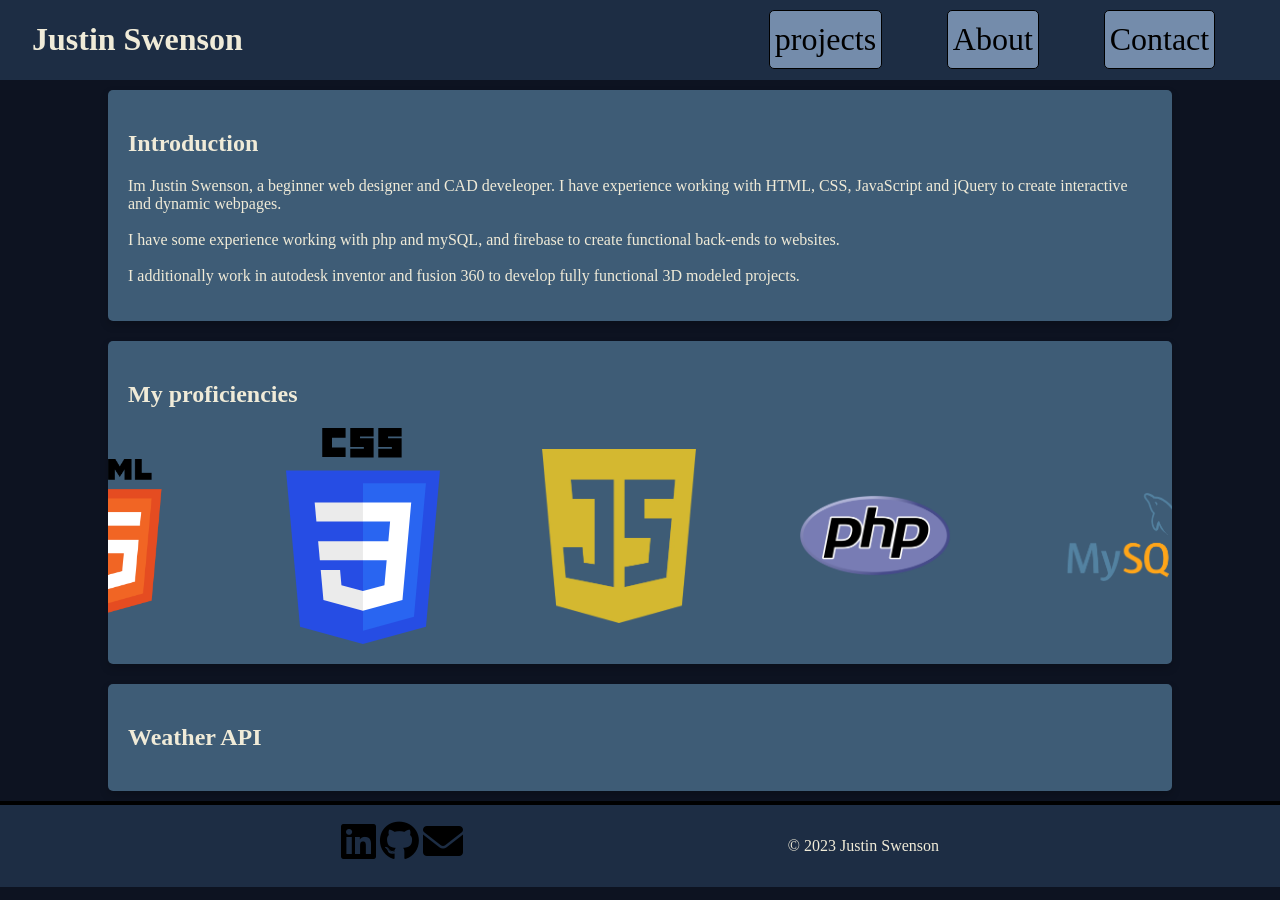
==== index.html @ ac1de6a3 "img slider functionality" ====
<!DOCTYPE html>
<html lang="en">
<head>
    <meta charset="UTF-8">
    <meta name="viewport" content="width=device-width, initial-scale=1.0">
    <title>Document</title>
    <link rel="stylesheet" href="./styles/css/styles.css">
    <link rel="stylesheet" href="https://cdnjs.cloudflare.com/ajax/libs/font-awesome/6.0.0-beta3/css/all.min.css"/>
    <link rel="stylesheet" href="https://code.jquery.com/ui/1.13.0/themes/smoothness/jquery-ui.css">
	<script src="https://code.jquery.com/jquery-3.6.0.js"></script>
	<script src="https://code.jquery.com/ui/1.13.0/jquery-ui.js"></script>
</head>
<body>
    <header>
        <div>
            <img src="https://i.postimg.cc/g235MZst/logo-modified.png" alt="">
            <h1>Justin Swenson</h1>
        </div>
        <nav>
            <a href="projects.html">projects</a>
            <a href="about.html">About</a>
            <a href="contact.html">Contact</a>
        </nav>
    </header>
    <main>
        <section id="desc">
            <article id="intro">
                <h2>Introduction</h2>
                <p>Im Justin Swenson, a beginner web designer and CAD develeoper. I have experience working with HTML, CSS, JavaScript and jQuery to create interactive and dynamic webpages.
                <br><br> 
                I have some experience working with php and mySQL, and firebase to create functional back-ends to websites.
                <br><br>
                I additionally work in autodesk inventor and fusion 360 to develop fully functional 3D modeled projects.</p>
            </article>
            <article id="skills">
                <h2>My proficiencies</h2>
                <div id="carousel">
                    <div id="imgCont1">
                        <img src="./media/html.png" alt="" id="carImg1">
                        <img src="./media/css.svg" alt="" id="carImg2">
                        <img src="./media/js.png" alt="" id="carImg3">
                    </div>
                    <div id="imgCont2">
                        <img src="./media/php.png" alt="" id="carImg4">
                        <img src="./media/mysql.png" alt="" id="carImg5">
                        <img src="./media/jquery.png" alt="" id="carImg6">
                    </div>
                    <div id="imgCont3">
                        <img src="./media/python.png" alt="" id="carImg7">
                        <img src="./media/inventor.png" alt="" id="carImg8">
                        <img src="./media/fusion360.png" alt="" id="carImg9">
                </div>
                <div id="imgCont1">
                    <img src="./media/html.png" alt="" id="carImg1">
                    <img src="./media/css.svg" alt="" id="carImg2">
                    <img src="./media/js.png" alt="" id="carImg3">
                </div>
                <div id="imgCont2">
                    <img src="./media/php.png" alt="" id="carImg4">
                    <img src="./media/mysql.png" alt="" id="carImg5">
                    <img src="./media/jquery.png" alt="" id="carImg6">
                </div>
            </article>
            <article id="weather">
                <h2>Weather API</h2>
            </article>
        </section>
    </main>
    <footer>
        <div id="socials">
            <a href=""><i class="fa-brands fa-linkedin"></i></a>
            <a href=""><i class="fa-brands fa-github"></i></a>
            <a href=""><i class="fa-solid fa-envelope"></i></a>
        </div>
        <p>© 2023 Justin Swenson</p>
    </footer>
    <script>
        $(document).ready(function(){
            //weather API needs to add to HTML
            if (navigator.geolocation){
                navigator.geolocation.getCurrentPosition((position) => {
                console.log(position);
                lon = position.coords.longitude;
                lat = position.coords.latitude;

                const api = "485bce0b41a66bc22baffb9cb97a68c2";

                // API URL
                const base =
                `http://api.openweathermap.org/data/2.5/weather?lat=${lat}&` +
                `lon=${lon}&appid=${api}`;
                // Commented out to not use up free requests
                // fetch(base)
                // .then((response) => {
                //     return response.json();
                // })
                // .then((data)=>{
                //     console.log(data);
                    
                // })
            })
            } 
            let imgs = [$("#imgCont1"), $("#imgCont2"), $("#imgCont3")];
            let imgList = ["./media/html.png", "./media/css.svg", "./media/js.png", "./media/php.png", "./media/mysql.png", "./media/jquery.png", "./media/python.png", "./media/inventor.png", "./media/fusion360.png"];
        
            function moveImg(){
                    setInterval(() => {
                        imgs.forEach((img, index) => {
                            $("#carousel").animate({ marginLeft: "-=10vw" }, 1000, "linear", function () {
                                let currentSpace = parseFloat($("#carousel").css("margin-left")) / $(window).width() * 100; // Convert px to vw
                                if (currentSpace <= -180) { // Reset at -240vw
                                    $("#carousel").css("margin-left", "0vw");
                                }
                            });
                        });
                    }, 0);
            }
            moveImg(0);
            moveImg(1);
            moveImg(2);
            
        })
    </script>
</body>
</html>
---- styles/css/styles.css ----
body {
  margin: 0;
  background-color: #0d1321;
  color: #f0ebd8;
  height: auto;
}

.contacts {
  display: flex;
  flex-direction: column;
  justify-content: space-evenly;
  align-items: center;
  padding: 1.5rem;
  margin: 2rem auto;
  width: 95%;
}

.links {
  display: flex;
  flex-direction: column;
  justify-content: space-evenly;
  align-items: center;
  padding: 1.5rem;
  margin: 2rem auto;
  width: 70%;
  background-color: #3e5c76;
  border: 3px solid black;
  border-radius: 2rem;
}

.contact-form {
  display: flex;
  justify-content: start;
  align-items: start;
  padding: 1rem;
  margin: 2rem auto;
  min-width: 70%;
  width: -moz-fit-content;
  width: fit-content;
  background-color: #3e5c76;
  border: 3px solid black;
  border-radius: 2rem;
}
.contact-form form {
  display: flex;
  flex-direction: column;
  justify-content: space-evenly;
  align-items: start;
  padding: 1rem;
  margin: 2rem auto;
  width: 90%;
  background-color: #3e5c76;
  border-radius: 2rem;
}
.contact-form form .emailInp {
  width: 85%;
  height: 5vh;
  background-color: #748cab;
  border: 2px solid black;
  border-radius: 1rem;
}

header {
  background-color: #1d2d44;
  display: flex;
  flex-direction: column;
  position: sticky;
  top: 0;
}
header div {
  width: 100%;
  display: flex;
  align-items: center;
  justify-content: start;
}
header div img {
  margin: 1rem;
}

article {
  overflow: hidden;
}

nav {
  display: flex;
  justify-content: space-evenly;
  align-items: center;
  padding: 10px 0;
  width: 100%;
  background-color: #0d1321;
  border-top: 3px solid black;
  border-bottom: 3px solid black;
}
nav a {
  background-color: #748cab;
  padding: 10px 5px;
  border-radius: 5px;
  text-decoration: none;
  color: black;
  border: 1px solid black;
  font-size: xx-large;
}

i {
  font-size: 2.5rem;
  color: black;
  text-decoration: none;
}

footer {
  display: flex;
  background-color: #1d2d44;
  border-top: 4px solid black;
  justify-content: space-evenly;
  padding: 1rem;
}

#desc {
  display: flex;
  flex-direction: column;
  align-items: center;
  justify-content: center;
}
#desc article {
  width: 80%;
  margin: 10px auto;
  padding: 20px;
  background-color: #3e5c76;
  color: #f0ebd8;
  border-radius: 5px;
  box-shadow: 0 4px 8px rgba(0, 0, 0, 0.2);
}

#skills #carousel {
  height: 85%;
  width: 60vw;
  display: flex;
  align-items: center;
  position: relative;
}
#skills #carousel div {
  flex: 0 0 100%;
  display: inline-flex;
  justify-content: space-around;
  align-items: center;
}
#skills #carousel div img {
  width: 20%;
  height: 100%;
  position: relative;
  opacity: 1;
}

@media screen and (min-width: 768px) {
  header {
    background-color: #1d2d44;
    flex-direction: row;
  }
  header div {
    width: 55%;
  }
  nav {
    width: 45%;
    background-color: #1d2d44;
    border: 0px;
  }
  .links {
    width: 35%;
    margin: 2rem;
  }
  .contact-form {
    margin: 2rem;
  }
  .contacts {
    align-items: start;
    justify-content: start;
  }
}/*# sourceMappingURL=styles.css.map */
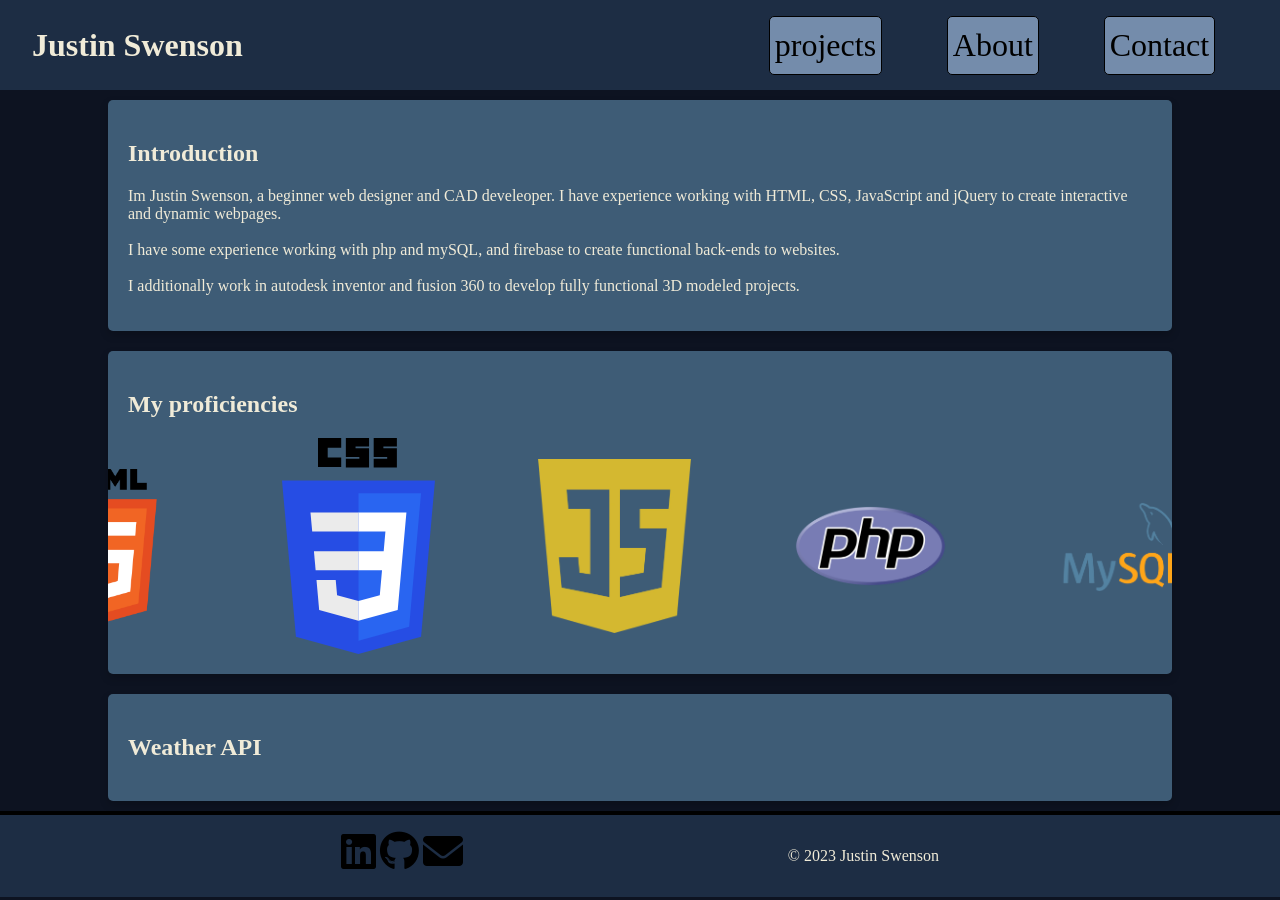
==== commit 816f39da: "weather api functionality" ====
--- a/index.html
+++ b/index.html
@@ -90,14 +90,54 @@
                 `http://api.openweathermap.org/data/2.5/weather?lat=${lat}&` +
                 `lon=${lon}&appid=${api}`;
                 // Commented out to not use up free requests
-                // fetch(base)
-                // .then((response) => {
-                //     return response.json();
-                // })
-                // .then((data)=>{
-                //     console.log(data);
+                
+                fetch(base)
+                .then((response) => {
+                    alert("Checking weather...");
+                    return response.json();
+                })
+                .then((data)=>{
+                    console.log(data);
+                    let wind = data.wind.speed;
+                    let windDir = data.wind.deg;
+                    let windDirText = "N";
+                    if (windDir > 337.5 || windDir <= 22.5) {
+                        windDirText = "N";
+                    } else if (windDir > 22.5 && windDir <= 67.5) {
+                        windDirText = "NE";
+                    } else if (windDir > 67.5 && windDir <= 112.5) {
+                        windDirText = "E";
+                    } else if (windDir > 112.5 && windDir <= 157.5) {
+                        windDirText = "SE";
+                    } else if (windDir > 157.5 && windDir <= 202.5) {
+                        windDirText = "S";
+                    } else if (windDir > 202.5 && windDir <= 247.5) {
+                        windDirText = "SW";
+                    } else if (windDir > 247.5 && windDir <= 292.5) {
+                        windDirText = "W";
+                    } else if (windDir > 292.5 && windDir <= 337.5) {
+                        windDirText = "NW";
+                    }
+                    let humidity = data.main.humidity;
+                    console.log(wind + "mph", windDir,windDirText, humidity);
+                    let icon1 = data.weather[0].icon
+                    let cont = `<div id="weatherInfo" class="${data.weather[0].main}">
+                        <div id="weatherMain">
+                        <h2>location: ${data.name}, ${data.sys.country}</h2>
+                        <h2>${data.weather[0].description}</h2>
+                        <img src="https://openweathermap.org/img/wn/${icon1}@2x.png" alt="weather icon">
+                        </div>
+                            <div id="weatherDetails">
+                            <h2>Details</h2>
+                            <p>temperature: ${Math.floor((data.main.temp - 273) * 9/5 + 32)}°F</p>
+                            <p>Feels like: ${Math.floor((data.main.feels_like - 273) * 9/5 + 32)}°F</p>
+                            <p>Wind: ${wind} mph ${windDirText}</p>
+                            <p>Humidity: ${humidity}%</p>
+                        </div>
+                        </div>`
+                    $("#weather").append(cont);
                     
-                // })
+                })
             })
             } 
             let imgs = [$("#imgCont1"), $("#imgCont2"), $("#imgCont3")];
--- a/styles/css/styles.css
+++ b/styles/css/styles.css
@@ -64,6 +64,7 @@
   background-color: #1d2d44;
   display: flex;
   flex-direction: column;
+  z-index: 2;
   position: sticky;
   top: 0;
 }
@@ -75,10 +76,74 @@
 }
 header div img {
   margin: 1rem;
+  height: 80%;
+  width: auto;
 }
 
 article {
   overflow: hidden;
+}
+
+#weatherInfo {
+  display: flex;
+  justify-content: space-evenly;
+  align-items: center;
+  padding: 1rem;
+  margin: 2rem auto;
+  width: 95%;
+  border: 3px solid black;
+  border-radius: 2rem;
+}
+
+#weatherMain {
+  display: flex;
+  flex-direction: column;
+  justify-content: space-evenly;
+  align-items: start;
+  padding: 1rem;
+  margin: 2rem auto;
+  width: 95%;
+}
+
+#weatherDetails {
+  display: flex;
+  flex-direction: column;
+  justify-content: space-evenly;
+  align-items: start;
+  padding: 1rem;
+  margin: 2rem auto;
+  width: 95%;
+}
+
+.Clear {
+  background-color: #afdfff;
+  color: #000000;
+}
+
+.Clouds {
+  background-color: #c8d2d8;
+  color: #000000;
+}
+
+.Atmosphere {
+  background-color: #bdb37d;
+}
+
+.Rain {
+  background-color: #6995b3;
+}
+
+.Thunderstorm {
+  background-color: #58636b;
+}
+
+.Drizzle {
+  background-color: #81bcc7;
+}
+
+.Snow {
+  background-color: #e3f4ff;
+  color: #000000;
 }
 
 nav {
@@ -155,6 +220,7 @@
   header {
     background-color: #1d2d44;
     flex-direction: row;
+    height: 10vh;
   }
   header div {
     width: 55%;
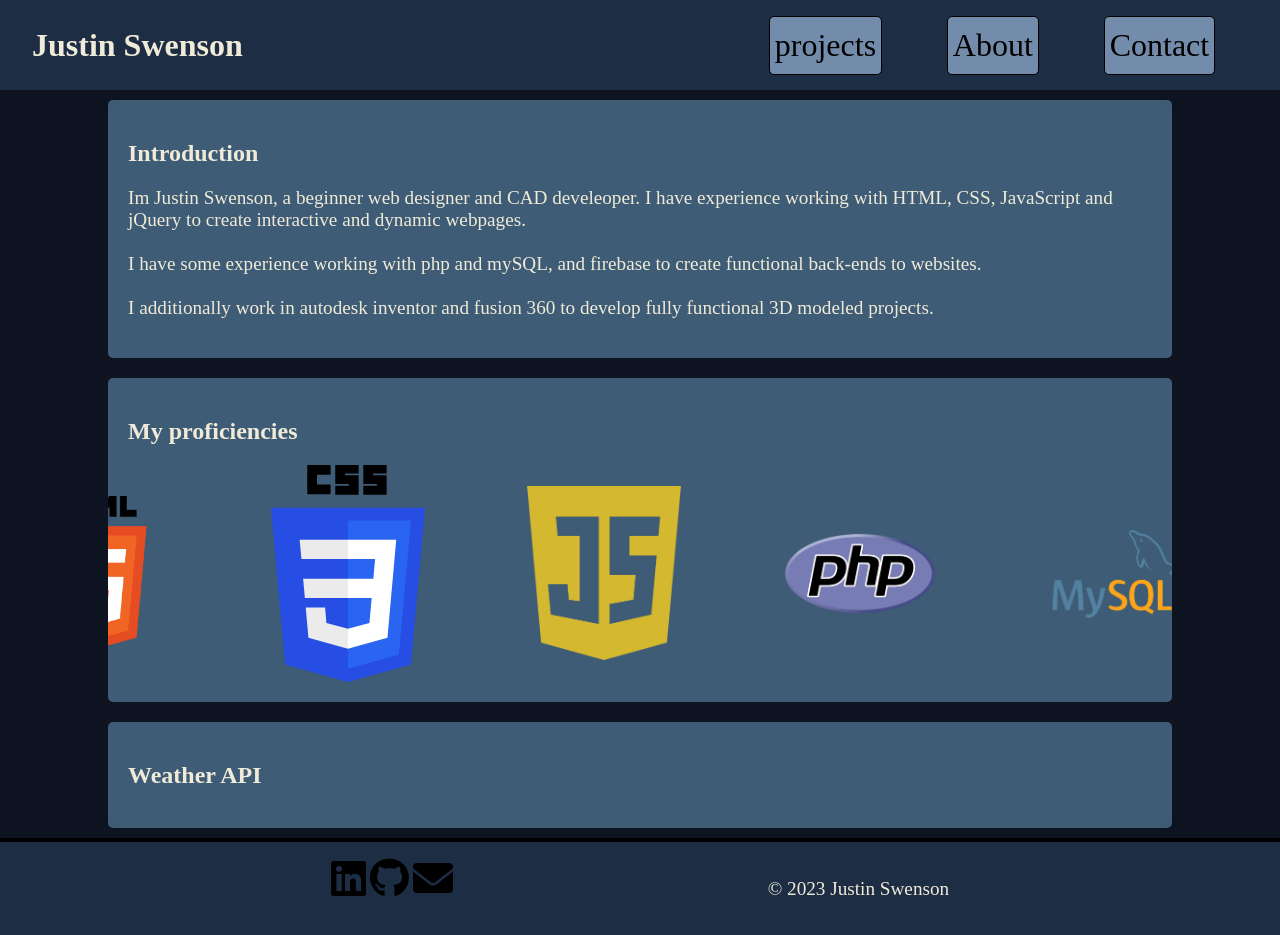
==== commit f347d9a7: "styling and api XKCD api added, needs to be styled" ====
--- a/index.html
+++ b/index.html
@@ -93,7 +93,7 @@
                 
                 fetch(base)
                 .then((response) => {
-                    alert("Checking weather...");
+                    // alert("Checking weather...");
                     return response.json();
                 })
                 .then((data)=>{
--- a/styles/css/styles.css
+++ b/styles/css/styles.css
@@ -5,6 +5,10 @@
   height: auto;
 }
 
+p {
+  font-size: larger;
+}
+
 .contacts {
   display: flex;
   flex-direction: column;
@@ -15,6 +19,13 @@
   width: 95%;
 }
 
+.contactLayout {
+  display: flex;
+  flex-direction: column;
+  justify-content: space-evenly;
+  align-items: center;
+}
+
 .links {
   display: flex;
   flex-direction: column;
@@ -26,6 +37,14 @@
   background-color: #3e5c76;
   border: 3px solid black;
   border-radius: 2rem;
+}
+.links #socials {
+  width: 100%;
+  display: flex;
+  justify-content: space-evenly;
+}
+.links #socials a i {
+  font-size: 3rem;
 }
 
 .contact-form {
@@ -61,6 +80,7 @@
 }
 
 header {
+  height: 10vh;
   background-color: #1d2d44;
   display: flex;
   flex-direction: column;
@@ -72,11 +92,12 @@
   width: 100%;
   display: flex;
   align-items: center;
-  justify-content: start;
+  justify-content: center;
+  height: 100%;
 }
 header div img {
   margin: 1rem;
-  height: 80%;
+  height: 50%;
   width: auto;
 }
 
@@ -87,7 +108,7 @@
 #weatherInfo {
   display: flex;
   justify-content: space-evenly;
-  align-items: center;
+  align-items: start;
   padding: 1rem;
   margin: 2rem auto;
   width: 95%;
@@ -98,10 +119,10 @@
 #weatherMain {
   display: flex;
   flex-direction: column;
-  justify-content: space-evenly;
-  align-items: start;
-  padding: 1rem;
-  margin: 2rem auto;
+  justify-content: start;
+  align-items: start;
+  padding: 1px;
+  margin: 1rem auto;
   width: 95%;
 }
 
@@ -193,7 +214,6 @@
   background-color: #3e5c76;
   color: #f0ebd8;
   border-radius: 5px;
-  box-shadow: 0 4px 8px rgba(0, 0, 0, 0.2);
 }
 
 #skills #carousel {
@@ -224,6 +244,10 @@
   }
   header div {
     width: 55%;
+    justify-content: start;
+  }
+  header div img {
+    height: 80%;
   }
   nav {
     width: 45%;
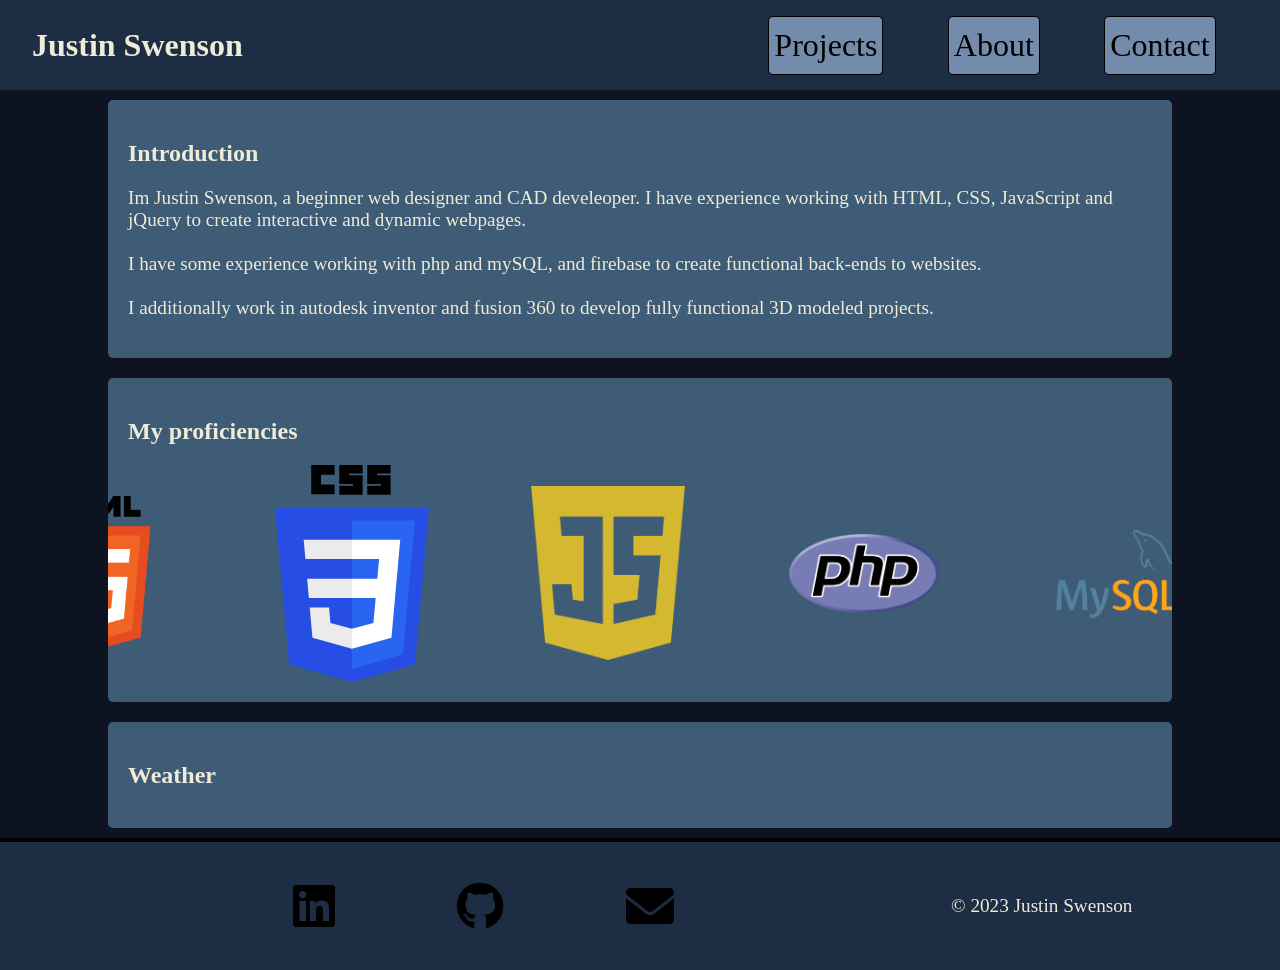
==== commit ce64e877: "added base functionality to project slider" ====
--- a/index.html
+++ b/index.html
@@ -17,7 +17,7 @@
             <h1>Justin Swenson</h1>
         </div>
         <nav>
-            <a href="projects.html">projects</a>
+            <a href="projects.html">Projects</a>
             <a href="about.html">About</a>
             <a href="contact.html">Contact</a>
         </nav>
@@ -62,7 +62,7 @@
                 </div>
             </article>
             <article id="weather">
-                <h2>Weather API</h2>
+                <h2>Weather</h2>
             </article>
         </section>
     </main>
--- a/styles/css/styles.css
+++ b/styles/css/styles.css
@@ -22,7 +22,7 @@
 .contactLayout {
   display: flex;
   flex-direction: column;
-  justify-content: space-evenly;
+  justify-content: center;
   align-items: center;
 }
 
@@ -51,6 +51,7 @@
   display: flex;
   justify-content: start;
   align-items: start;
+  flex-direction: column;
   padding: 1rem;
   margin: 2rem auto;
   min-width: 70%;
@@ -77,6 +78,43 @@
   background-color: #748cab;
   border: 2px solid black;
   border-radius: 1rem;
+}
+
+.webproj {
+  margin: auto;
+  width: 50vw;
+  overflow: hidden;
+}
+
+.proj {
+  height: 50vh;
+  display: flex;
+  justify-content: center;
+  align-items: center;
+  flex-direction: column;
+}
+.proj img {
+  height: 75%;
+  width: auto;
+}
+
+.poke {
+  height: 100%;
+  display: flex;
+  justify-content: space-evenly;
+}
+.poke img {
+  width: 40%;
+  height: auto;
+}
+
+.webCarousel {
+  width: 100%;
+  display: flex;
+  justify-content: start;
+}
+.webCarousel article {
+  flex: 0 0 100%;
 }
 
 header {
@@ -188,7 +226,6 @@
 }
 
 i {
-  font-size: 2.5rem;
   color: black;
   text-decoration: none;
 }
@@ -199,6 +236,18 @@
   border-top: 4px solid black;
   justify-content: space-evenly;
   padding: 1rem;
+  align-items: center;
+}
+footer #socials {
+  display: flex;
+  justify-content: space-evenly;
+  align-items: center;
+  padding: 1rem;
+  margin: 2rem auto;
+  width: 75%;
+}
+footer #socials a i {
+  font-size: 3rem;
 }
 
 #desc {
@@ -265,4 +314,23 @@
     align-items: start;
     justify-content: start;
   }
+  .contacts .contactLayout {
+    flex-direction: row;
+    justify-content: start;
+    align-items: center;
+  }
+  footer {
+    justify-content: space-evenly;
+  }
+  footer #socials {
+    width: 50%;
+    display: flex;
+    justify-content: space-evenly;
+    align-items: center;
+    padding: 1rem;
+    margin: 0.5rem;
+  }
+  footer #socials a i {
+    font-size: 3rem;
+  }
 }/*# sourceMappingURL=styles.css.map */
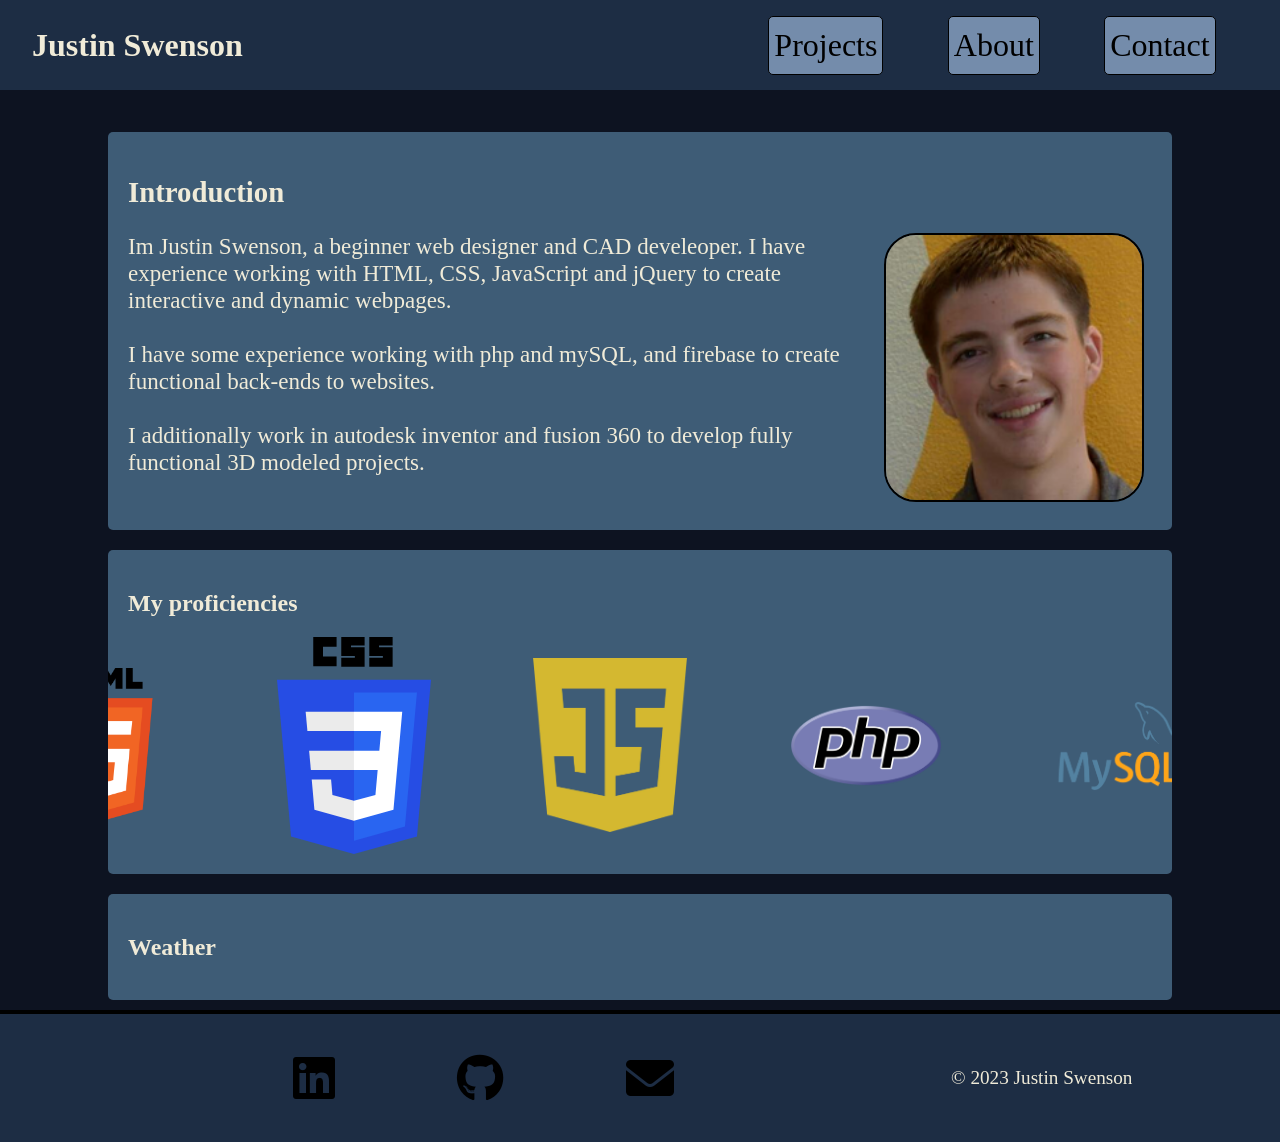
==== commit 4bbd3a49: "Projects and About page content and styling Added the content and functionality to the about and pro" ====
--- a/index.html
+++ b/index.html
@@ -26,6 +26,7 @@
         <section id="desc">
             <article id="intro">
                 <h2>Introduction</h2>
+                <img src="./media/mecwest.png" alt="Picture of me" class="me">
                 <p>Im Justin Swenson, a beginner web designer and CAD develeoper. I have experience working with HTML, CSS, JavaScript and jQuery to create interactive and dynamic webpages.
                 <br><br> 
                 I have some experience working with php and mySQL, and firebase to create functional back-ends to websites.
--- a/styles/css/styles.css
+++ b/styles/css/styles.css
@@ -7,6 +7,10 @@
 
 p {
   font-size: larger;
+}
+
+#intro {
+  font-size: x-large;
 }
 
 .contacts {
@@ -80,32 +84,65 @@
   border-radius: 1rem;
 }
 
+#send {
+  background-color: #748cab;
+  width: 15%;
+  margin: 1rem auto;
+  color: #000000;
+  border: 4px solid black;
+  border-radius: 2rem;
+  padding: 0.5rem;
+  font-size: x-large;
+}
+
 .webproj {
   margin: auto;
-  width: 50vw;
+  width: 80vw;
   overflow: hidden;
+}
+
+.cadProj {
+  margin: auto;
+  width: 80vw;
+  overflow: hidden;
+  margin-bottom: 1rem;
 }
 
 .proj {
   height: 50vh;
   display: flex;
+  margin-right: 1rem;
   justify-content: center;
   align-items: center;
   flex-direction: column;
+  text-align: center;
+}
+.proj p {
+  margin: 0;
 }
 .proj img {
   height: 75%;
   width: auto;
 }
+.proj a {
+  background-color: #748cab;
+  padding: 0.25rem;
+  margin: 0.25rem;
+  border-radius: 1rem;
+  border: 2px solid black;
+  font-size: large;
+  color: #000000;
+  text-decoration: none;
+}
 
 .poke {
   height: 100%;
   display: flex;
   justify-content: space-evenly;
+  align-items: center;
 }
 .poke img {
-  width: 40%;
-  height: auto;
+  width: 48%;
 }
 
 .webCarousel {
@@ -115,6 +152,34 @@
 }
 .webCarousel article {
   flex: 0 0 100%;
+}
+
+.hide {
+  width: 95%;
+  overflow-x: hidden;
+  display: flex;
+  justify-content: center;
+  margin: auto;
+}
+
+.webStyle {
+  background-color: #3e5c76;
+  border: 0.5rem solid black;
+  border-radius: 2rem;
+  display: flex;
+  justify-content: space-evenly;
+  align-items: center;
+  flex-direction: column;
+}
+.webStyle button {
+  background-color: #748cab;
+  width: 15%;
+  margin: 1rem auto;
+  color: #000000;
+  border: 4px solid black;
+  border-radius: 2rem;
+  padding: 0.5rem;
+  font-size: x-large;
 }
 
 header {
@@ -162,6 +227,47 @@
   padding: 1px;
   margin: 1rem auto;
   width: 95%;
+}
+
+.aboutMain {
+  margin-top: 6rem;
+}
+.aboutMain section {
+  width: 80%;
+  margin: 10px auto;
+  padding: 20px;
+  font-size: x-large;
+  background-color: #3e5c76;
+  color: #f0ebd8;
+  border-radius: 5px;
+  height: auto;
+  box-sizing: border-box;
+  overflow: hidden;
+}
+
+.certList {
+  display: flex;
+  justify-content: space-evenly;
+}
+.certList .certImg {
+  display: flex;
+  flex-direction: column;
+  align-items: center;
+  height: 30vh;
+}
+.certList .certImg img {
+  height: 100%;
+}
+
+.me {
+  float: right;
+  margin: 0.5rem;
+  margin-top: 0;
+  border: 2px solid black;
+  border-radius: 2rem;
+  width: 25%;
+  max-width: 100%;
+  max-height: 100%;
 }
 
 #weatherDetails {
@@ -251,6 +357,7 @@
 }
 
 #desc {
+  margin-top: 6rem;
   display: flex;
   flex-direction: column;
   align-items: center;
@@ -286,6 +393,15 @@
 }
 
 @media screen and (min-width: 768px) {
+  #desc {
+    margin-top: 2rem;
+  }
+  .certList section {
+    font-size: larger;
+  }
+  .aboutMain section {
+    font-size: larger;
+  }
   header {
     background-color: #1d2d44;
     flex-direction: row;
@@ -318,6 +434,22 @@
     flex-direction: row;
     justify-content: start;
     align-items: center;
+  }
+  .certImg {
+    max-height: 30vh;
+  }
+  .certImg img {
+    height: 100%;
+    width: auto;
+  }
+  .webproj {
+    width: 50vw;
+  }
+  .cadProj {
+    width: 50vw;
+  }
+  #intro {
+    font-size: larger;
   }
   footer {
     justify-content: space-evenly;
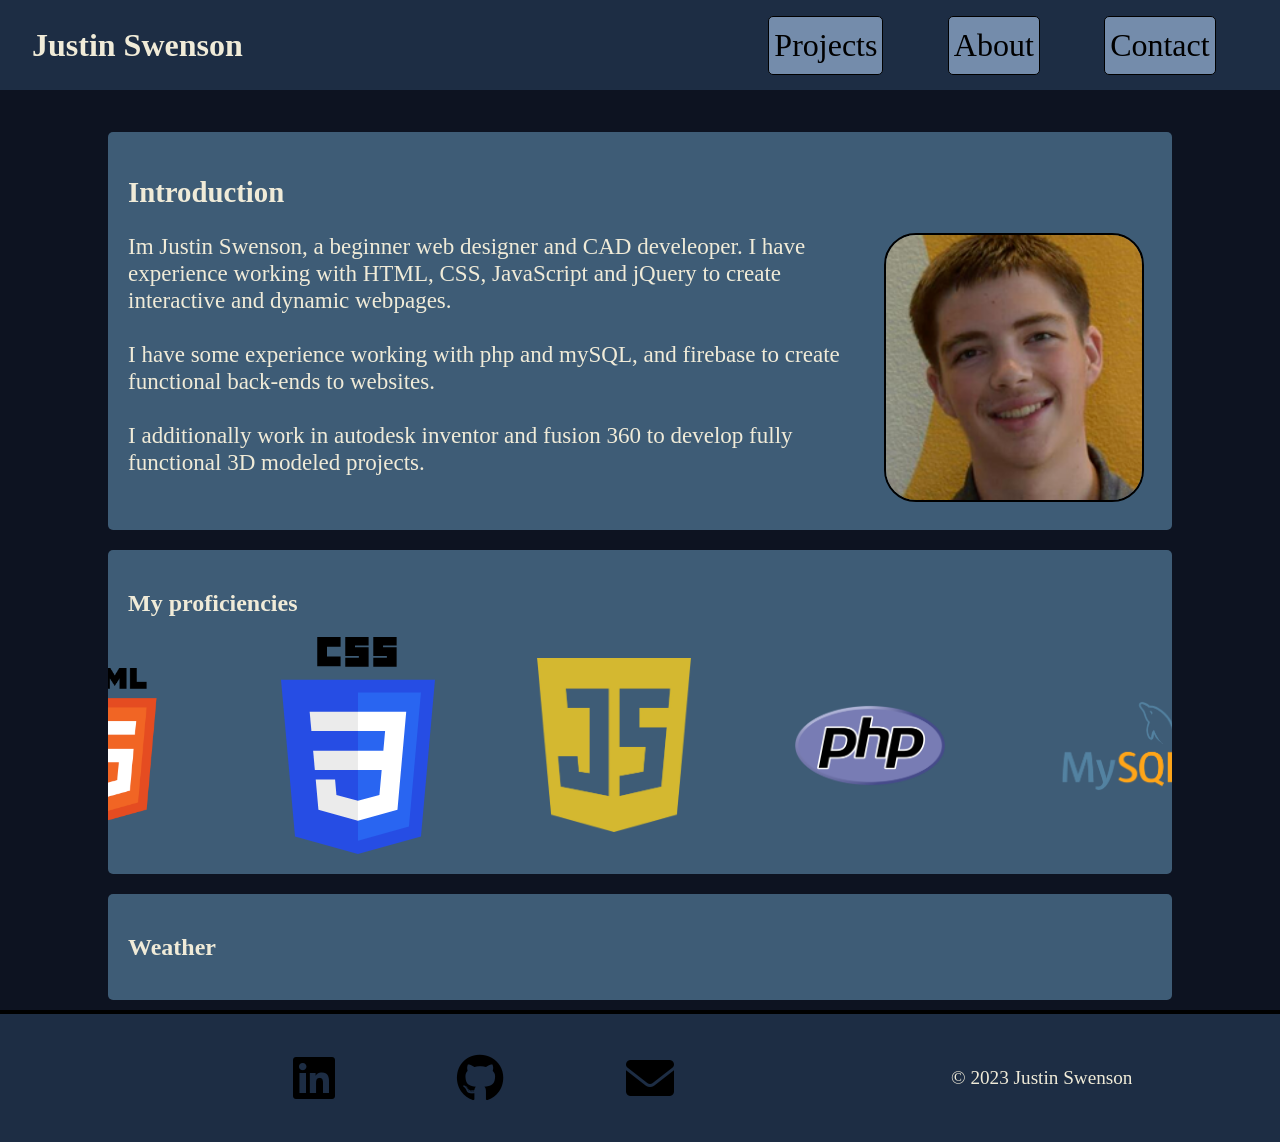
==== commit 98544f15: "Additional styling" ====
--- a/index.html
+++ b/index.html
@@ -11,7 +11,7 @@
 	<script src="https://code.jquery.com/ui/1.13.0/jquery-ui.js"></script>
 </head>
 <body>
-    <header>
+    <header id="indexHeader">
         <div>
             <img src="https://i.postimg.cc/g235MZst/logo-modified.png" alt="">
             <h1>Justin Swenson</h1>
--- a/styles/css/styles.css
+++ b/styles/css/styles.css
@@ -3,6 +3,30 @@
   background-color: #0d1321;
   color: #f0ebd8;
   height: auto;
+}
+
+@keyframes headerMove {
+  0% {
+    transform: translateY(-100%);
+  }
+  100% {
+    transform: translateY(0);
+  }
+}
+@keyframes mainEnter {
+  0% {
+    transform: translateX(-100%);
+  }
+  100% {
+    transform: translateX(0);
+  }
+}
+header {
+  animation: forwards headerMove 1s;
+}
+
+main {
+  animation: forwards mainEnter 1s;
 }
 
 p {
@@ -97,6 +121,7 @@
 
 .webproj {
   margin: auto;
+  margin-top: 10vh;
   width: 80vw;
   overflow: hidden;
 }
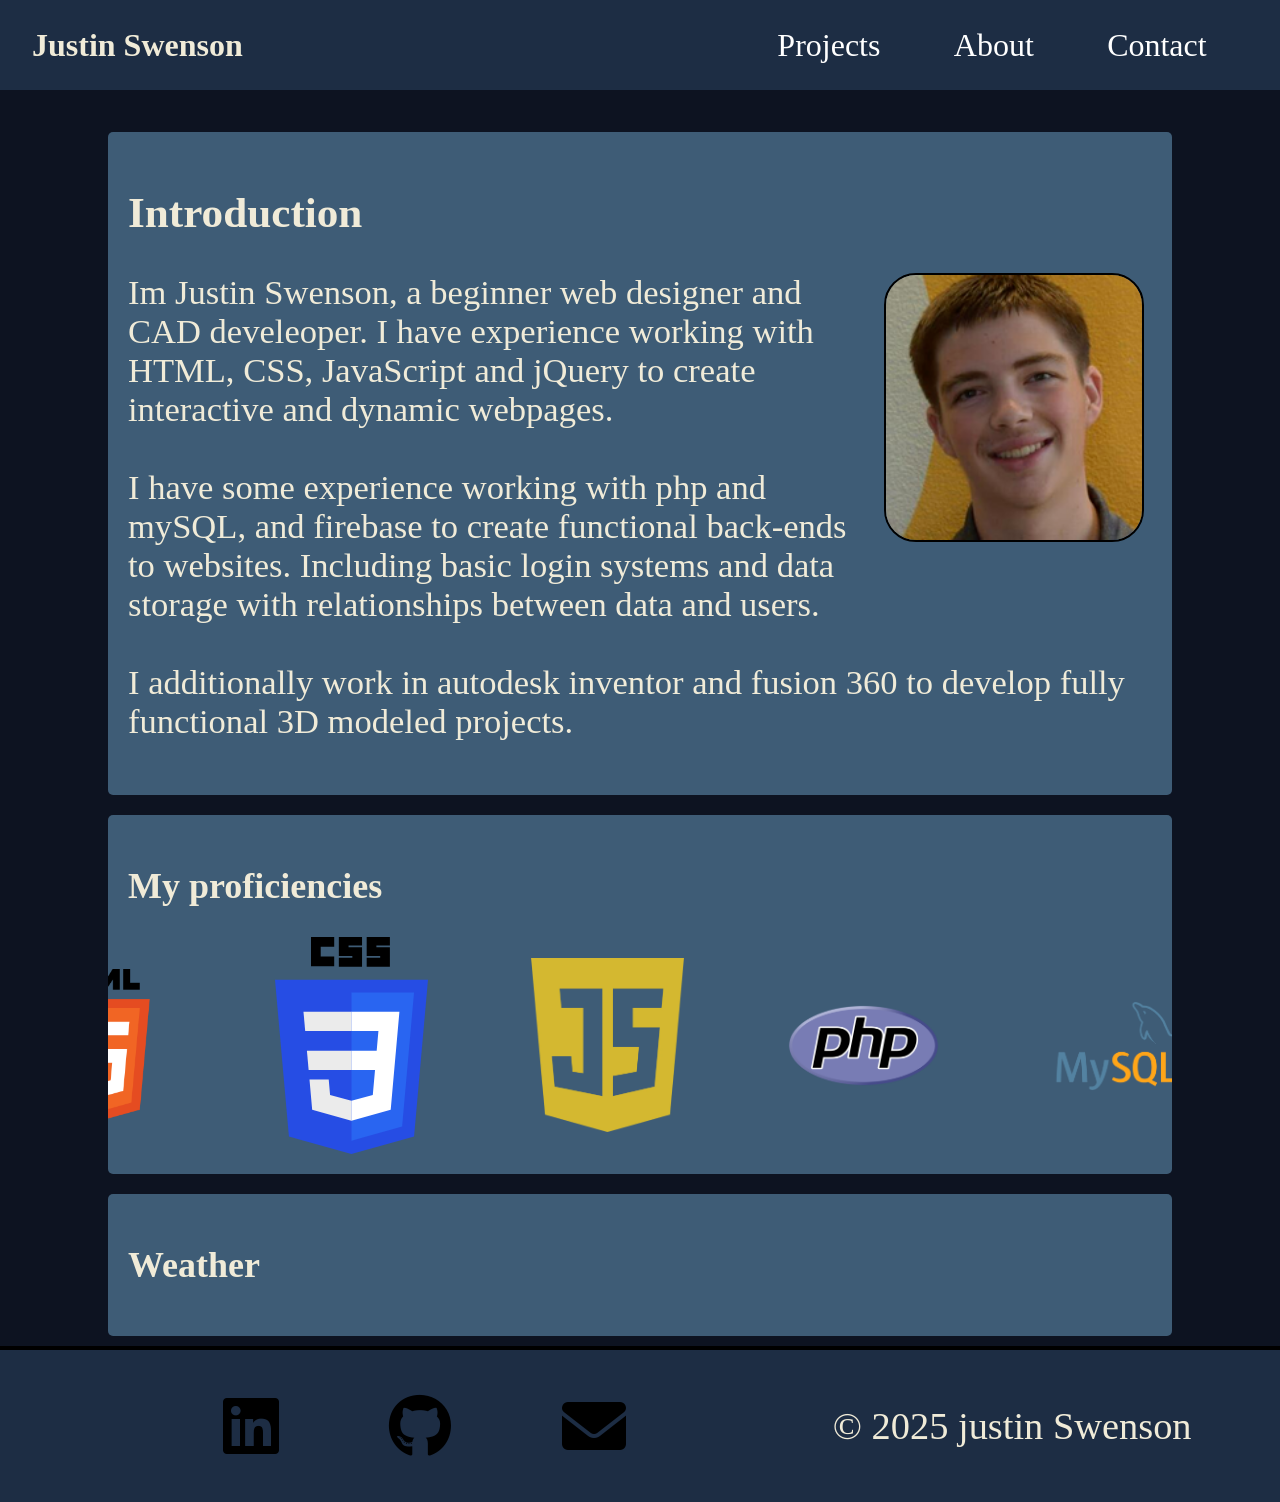
==== commit 8100ab6b: "Final Stylng" ====
--- a/index.html
+++ b/index.html
@@ -29,7 +29,7 @@
                 <img src="./media/mecwest.png" alt="Picture of me" class="me">
                 <p>Im Justin Swenson, a beginner web designer and CAD develeoper. I have experience working with HTML, CSS, JavaScript and jQuery to create interactive and dynamic webpages.
                 <br><br> 
-                I have some experience working with php and mySQL, and firebase to create functional back-ends to websites.
+                I have some experience working with php and mySQL, and firebase to create functional back-ends to websites. Including basic login systems and data storage with relationships between data and users.
                 <br><br>
                 I additionally work in autodesk inventor and fusion 360 to develop fully functional 3D modeled projects.</p>
             </article>
@@ -73,11 +73,12 @@
             <a href=""><i class="fa-brands fa-github"></i></a>
             <a href=""><i class="fa-solid fa-envelope"></i></a>
         </div>
-        <p>© 2023 Justin Swenson</p>
+        <p>© 2025 justin Swenson</p>
     </footer>
     <script>
         $(document).ready(function(){
             //weather API needs to add to HTML
+            // if location is given
             if (navigator.geolocation){
                 navigator.geolocation.getCurrentPosition((position) => {
                 console.log(position);
@@ -85,13 +86,12 @@
                 lat = position.coords.latitude;
 
                 const api = "485bce0b41a66bc22baffb9cb97a68c2";
-
+                // find location and use that in the fetch
                 // API URL
                 const base =
                 `http://api.openweathermap.org/data/2.5/weather?lat=${lat}&` +
                 `lon=${lon}&appid=${api}`;
-                // Commented out to not use up free requests
-                
+
                 fetch(base)
                 .then((response) => {
                     // alert("Checking weather...");
@@ -122,11 +122,12 @@
                     let humidity = data.main.humidity;
                     console.log(wind + "mph", windDir,windDirText, humidity);
                     let icon1 = data.weather[0].icon
-                    let cont = `<div id="weatherInfo" class="${data.weather[0].main}">
+                    // get all the data from the API
+                    let cont = `<div id="weatherInfo" >
                         <div id="weatherMain">
                         <h2>location: ${data.name}, ${data.sys.country}</h2>
                         <h2>${data.weather[0].description}</h2>
-                        <img src="https://openweathermap.org/img/wn/${icon1}@2x.png" alt="weather icon">
+                        <img src="https://openweathermap.org/img/wn/${icon1}@2x.png" alt="weather icon" class="${data.weather[0].main}">
                         </div>
                             <div id="weatherDetails">
                             <h2>Details</h2>
@@ -136,11 +137,14 @@
                             <p>Humidity: ${humidity}%</p>
                         </div>
                         </div>`
+                        // add it to the HTML
                     $("#weather").append(cont);
+                    // append the content to the HTML
                     
                 })
             })
             } 
+            // list of images to be used in the carousel and their containers
             let imgs = [$("#imgCont1"), $("#imgCont2"), $("#imgCont3")];
             let imgList = ["./media/html.png", "./media/css.svg", "./media/js.png", "./media/php.png", "./media/mysql.png", "./media/jquery.png", "./media/python.png", "./media/inventor.png", "./media/fusion360.png"];
         
@@ -151,6 +155,7 @@
                                 let currentSpace = parseFloat($("#carousel").css("margin-left")) / $(window).width() * 100; // Convert px to vw
                                 if (currentSpace <= -180) { // Reset at -240vw
                                     $("#carousel").css("margin-left", "0vw");
+                                    // reset the images position when they ger to -180 vw left
                                 }
                             });
                         });
--- a/styles/css/styles.css
+++ b/styles/css/styles.css
@@ -1,3 +1,156 @@
+footer {
+  display: flex;
+  background-color: #1d2d44;
+  border-top: 4px solid black;
+  justify-content: space-evenly;
+  padding: 1rem;
+  align-items: center;
+  font-size: xx-large;
+}
+footer #socials {
+  display: flex;
+  justify-content: space-evenly;
+  align-items: center;
+  padding: 1rem;
+  margin: 2rem auto;
+  width: 75%;
+}
+footer #socials a i {
+  font-size: 6rem;
+}
+
+@media screen and (min-width: 768px) {
+  footer {
+    justify-content: space-evenly;
+  }
+  footer #socials {
+    width: 50%;
+    display: flex;
+    justify-content: space-evenly;
+    align-items: center;
+    padding: 1rem;
+    margin: 0.5rem;
+  }
+  footer #socials a i {
+    font-size: 4rem;
+  }
+}
+@media screen and (max-width: 600px) {
+  footer {
+    font-size: large;
+  }
+  footer #socials {
+    width: 50%;
+    display: flex;
+    justify-content: space-evenly;
+    align-items: center;
+    padding: 1rem;
+    margin: 0.5rem;
+  }
+  footer #socials a i {
+    font-size: 2rem;
+  }
+}
+header {
+  animation: forwards headerMove 1s;
+}
+
+header {
+  height: 10vh;
+  background-color: #1d2d44;
+  display: flex;
+  flex-direction: column;
+  z-index: 2;
+  position: sticky;
+  top: 0;
+}
+header div {
+  width: 100%;
+  display: flex;
+  align-items: center;
+  justify-content: center;
+  height: 100%;
+}
+header div img {
+  margin: 1rem;
+  height: 50%;
+  width: auto;
+}
+
+nav {
+  display: flex;
+  justify-content: space-evenly;
+  align-items: center;
+  padding: 10px 0;
+  width: 100%;
+  background-color: #0d1321;
+  border-top: 3px solid black;
+  border-bottom: 3px solid black;
+}
+nav a {
+  text-decoration: none;
+  color: white;
+  font-size: xx-large;
+}
+
+@keyframes headerMove {
+  0% {
+    transform: translateY(-100%);
+  }
+  100% {
+    transform: translateY(0);
+  }
+}
+@media screen and (min-width: 768px) {
+  header {
+    background-color: #1d2d44;
+    flex-direction: row;
+    height: 10vh;
+  }
+  header div {
+    width: 55%;
+    justify-content: start;
+  }
+  header div img {
+    height: 80%;
+  }
+  nav {
+    width: 45%;
+    background-color: #1d2d44;
+    border: 0px;
+  }
+}
+.Clear {
+  background-color: #afdfff;
+  color: #000000;
+}
+
+.Clouds {
+  background-color: #c8d2d8;
+  color: #000000;
+}
+
+.Atmosphere {
+  background-color: #bdb37d;
+}
+
+.Rain {
+  background-color: #6995b3;
+}
+
+.Thunderstorm {
+  background-color: #58636b;
+}
+
+.Drizzle {
+  background-color: #81bcc7;
+}
+
+.Snow {
+  background-color: #e3f4ff;
+  color: #000000;
+}
+
 body {
   margin: 0;
   background-color: #0d1321;
@@ -5,14 +158,6 @@
   height: auto;
 }
 
-@keyframes headerMove {
-  0% {
-    transform: translateY(-100%);
-  }
-  100% {
-    transform: translateY(0);
-  }
-}
 @keyframes mainEnter {
   0% {
     transform: translateX(-100%);
@@ -21,12 +166,9 @@
     transform: translateX(0);
   }
 }
-header {
-  animation: forwards headerMove 1s;
-}
-
 main {
   animation: forwards mainEnter 1s;
+  max-width: 100vw;
 }
 
 p {
@@ -42,9 +184,8 @@
   flex-direction: column;
   justify-content: space-evenly;
   align-items: center;
-  padding: 1.5rem;
-  margin: 2rem auto;
-  width: 95%;
+  margin: 2.5rem 0px;
+  width: 90%;
 }
 
 .contactLayout {
@@ -74,7 +215,18 @@
 .links #socials a i {
   font-size: 3rem;
 }
-
+.links #socials a i:hover {
+  animation: forwards iHover 0.5s;
+}
+
+@keyframes iHover {
+  0% {
+    color: black;
+  }
+  100% {
+    color: #687d97;
+  }
+}
 .contact-form {
   display: flex;
   justify-content: start;
@@ -98,19 +250,29 @@
   margin: 2rem auto;
   width: 90%;
   background-color: #3e5c76;
+  font-size: larger;
   border-radius: 2rem;
 }
 .contact-form form .emailInp {
   width: 85%;
+  max-width: 90%;
   height: 5vh;
   background-color: #748cab;
   border: 2px solid black;
   border-radius: 1rem;
+  margin-bottom: 1rem;
+}
+.contact-form form #message {
+  min-height: 10vh;
+}
+
+#next:hover, #move:hover {
+  animation: forwards buttonHover 0.5s;
 }
 
 #send {
   background-color: #748cab;
-  width: 15%;
+  width: 45%;
   margin: 1rem auto;
   color: #000000;
   border: 4px solid black;
@@ -118,36 +280,50 @@
   padding: 0.5rem;
   font-size: x-large;
 }
-
+#send:hover {
+  animation: forwards buttonHover 0.5s;
+}
+
+@keyframes buttonHover {
+  0% {
+    background-color: #748cab;
+    color: #000000;
+  }
+  100% {
+    background-color: #687d97;
+    color: #f0ebd8;
+  }
+}
 .webproj {
   margin: auto;
   margin-top: 10vh;
-  width: 80vw;
-  overflow: hidden;
+  width: 90vw;
+  overflow-x: hidden;
 }
 
 .cadProj {
   margin: auto;
   width: 80vw;
-  overflow: hidden;
+  overflow-x: hidden;
   margin-bottom: 1rem;
 }
 
 .proj {
-  height: 50vh;
+  height: 100vh;
   display: flex;
   margin-right: 1rem;
   justify-content: center;
   align-items: center;
   flex-direction: column;
   text-align: center;
+  overflow-y: visible;
 }
 .proj p {
   margin: 0;
 }
 .proj img {
-  height: 75%;
-  width: auto;
+  height: auto;
+  width: 80%;
 }
 .proj a {
   background-color: #748cab;
@@ -166,14 +342,16 @@
   justify-content: space-evenly;
   align-items: center;
 }
-.poke img {
-  width: 48%;
+.poke > img {
+  width: 45%;
 }
 
 .webCarousel {
   width: 100%;
   display: flex;
   justify-content: start;
+  overflow-y: visible;
+  height: auto;
 }
 .webCarousel article {
   flex: 0 0 100%;
@@ -181,10 +359,16 @@
 
 .hide {
   width: 95%;
-  overflow-x: hidden;
   display: flex;
   justify-content: center;
   margin: auto;
+  overflow-x: hidden;
+  overflow-y: visible;
+  height: 100%;
+  min-height: 0;
+  min-width: 0;
+  align-items: stretch;
+  flex: 1 1 auto;
 }
 
 .webStyle {
@@ -195,10 +379,12 @@
   justify-content: space-evenly;
   align-items: center;
   flex-direction: column;
+  font-size: xx-large;
+  height: auto;
 }
 .webStyle button {
   background-color: #748cab;
-  width: 15%;
+  width: 30%;
   margin: 1rem auto;
   color: #000000;
   border: 4px solid black;
@@ -207,30 +393,8 @@
   font-size: x-large;
 }
 
-header {
-  height: 10vh;
-  background-color: #1d2d44;
-  display: flex;
-  flex-direction: column;
-  z-index: 2;
-  position: sticky;
-  top: 0;
-}
-header div {
-  width: 100%;
-  display: flex;
-  align-items: center;
-  justify-content: center;
-  height: 100%;
-}
-header div img {
-  margin: 1rem;
-  height: 50%;
-  width: auto;
-}
-
 article {
-  overflow: hidden;
+  overflow-x: hidden;
 }
 
 #weatherInfo {
@@ -240,8 +404,8 @@
   padding: 1rem;
   margin: 2rem auto;
   width: 95%;
-  border: 3px solid black;
-  border-radius: 2rem;
+  font-size: x-large;
+  flex-direction: column;
 }
 
 #weatherMain {
@@ -252,6 +416,11 @@
   padding: 1px;
   margin: 1rem auto;
   width: 95%;
+}
+#weatherMain img {
+  padding: 0.5rem;
+  border: 4px solid black;
+  border-radius: 2rem;
 }
 
 .aboutMain {
@@ -267,7 +436,7 @@
   border-radius: 5px;
   height: auto;
   box-sizing: border-box;
-  overflow: hidden;
+  overflow-x: hidden;
 }
 
 .certList {
@@ -275,6 +444,7 @@
   justify-content: space-evenly;
 }
 .certList .certImg {
+  width: 40%;
   display: flex;
   flex-direction: column;
   align-items: center;
@@ -305,88 +475,18 @@
   width: 95%;
 }
 
-.Clear {
-  background-color: #afdfff;
-  color: #000000;
-}
-
-.Clouds {
-  background-color: #c8d2d8;
-  color: #000000;
-}
-
-.Atmosphere {
-  background-color: #bdb37d;
-}
-
-.Rain {
-  background-color: #6995b3;
-}
-
-.Thunderstorm {
-  background-color: #58636b;
-}
-
-.Drizzle {
-  background-color: #81bcc7;
-}
-
-.Snow {
-  background-color: #e3f4ff;
-  color: #000000;
-}
-
-nav {
-  display: flex;
-  justify-content: space-evenly;
-  align-items: center;
-  padding: 10px 0;
-  width: 100%;
-  background-color: #0d1321;
-  border-top: 3px solid black;
-  border-bottom: 3px solid black;
-}
-nav a {
-  background-color: #748cab;
-  padding: 10px 5px;
-  border-radius: 5px;
-  text-decoration: none;
-  color: black;
-  border: 1px solid black;
-  font-size: xx-large;
-}
-
 i {
   color: black;
   text-decoration: none;
 }
 
-footer {
-  display: flex;
-  background-color: #1d2d44;
-  border-top: 4px solid black;
-  justify-content: space-evenly;
-  padding: 1rem;
-  align-items: center;
-}
-footer #socials {
-  display: flex;
-  justify-content: space-evenly;
-  align-items: center;
-  padding: 1rem;
-  margin: 2rem auto;
-  width: 75%;
-}
-footer #socials a i {
-  font-size: 3rem;
-}
-
 #desc {
   margin-top: 6rem;
   display: flex;
   flex-direction: column;
   align-items: center;
   justify-content: center;
+  font-size: x-large;
 }
 #desc article {
   width: 80%;
@@ -398,7 +498,6 @@
 }
 
 #skills #carousel {
-  height: 85%;
   width: 60vw;
   display: flex;
   align-items: center;
@@ -427,23 +526,6 @@
   .aboutMain section {
     font-size: larger;
   }
-  header {
-    background-color: #1d2d44;
-    flex-direction: row;
-    height: 10vh;
-  }
-  header div {
-    width: 55%;
-    justify-content: start;
-  }
-  header div img {
-    height: 80%;
-  }
-  nav {
-    width: 45%;
-    background-color: #1d2d44;
-    border: 0px;
-  }
   .links {
     width: 35%;
     margin: 2rem;
@@ -467,27 +549,36 @@
     height: 100%;
     width: auto;
   }
-  .webproj {
-    width: 50vw;
-  }
-  .cadProj {
-    width: 50vw;
-  }
-  #intro {
-    font-size: larger;
-  }
-  footer {
-    justify-content: space-evenly;
-  }
-  footer #socials {
-    width: 50%;
+  .proj {
+    height: 65vh;
+    font-size: large;
+  }
+  .proj img {
+    width: 55%;
+  }
+  .poke {
+    height: 100%;
     display: flex;
     justify-content: space-evenly;
     align-items: center;
-    padding: 1rem;
-    margin: 0.5rem;
-  }
-  footer #socials a i {
-    font-size: 3rem;
+  }
+  .poke > img {
+    width: 45%;
+  }
+  #weatherInfo {
+    flex-direction: row;
+  }
+  .webproj {
+    width: 50vw;
+    font-size: larger;
+  }
+  .cadProj {
+    width: 50vw;
+  }
+  #intro {
+    font-size: larger;
+  }
+  #send {
+    width: 25vw;
   }
 }/*# sourceMappingURL=styles.css.map */
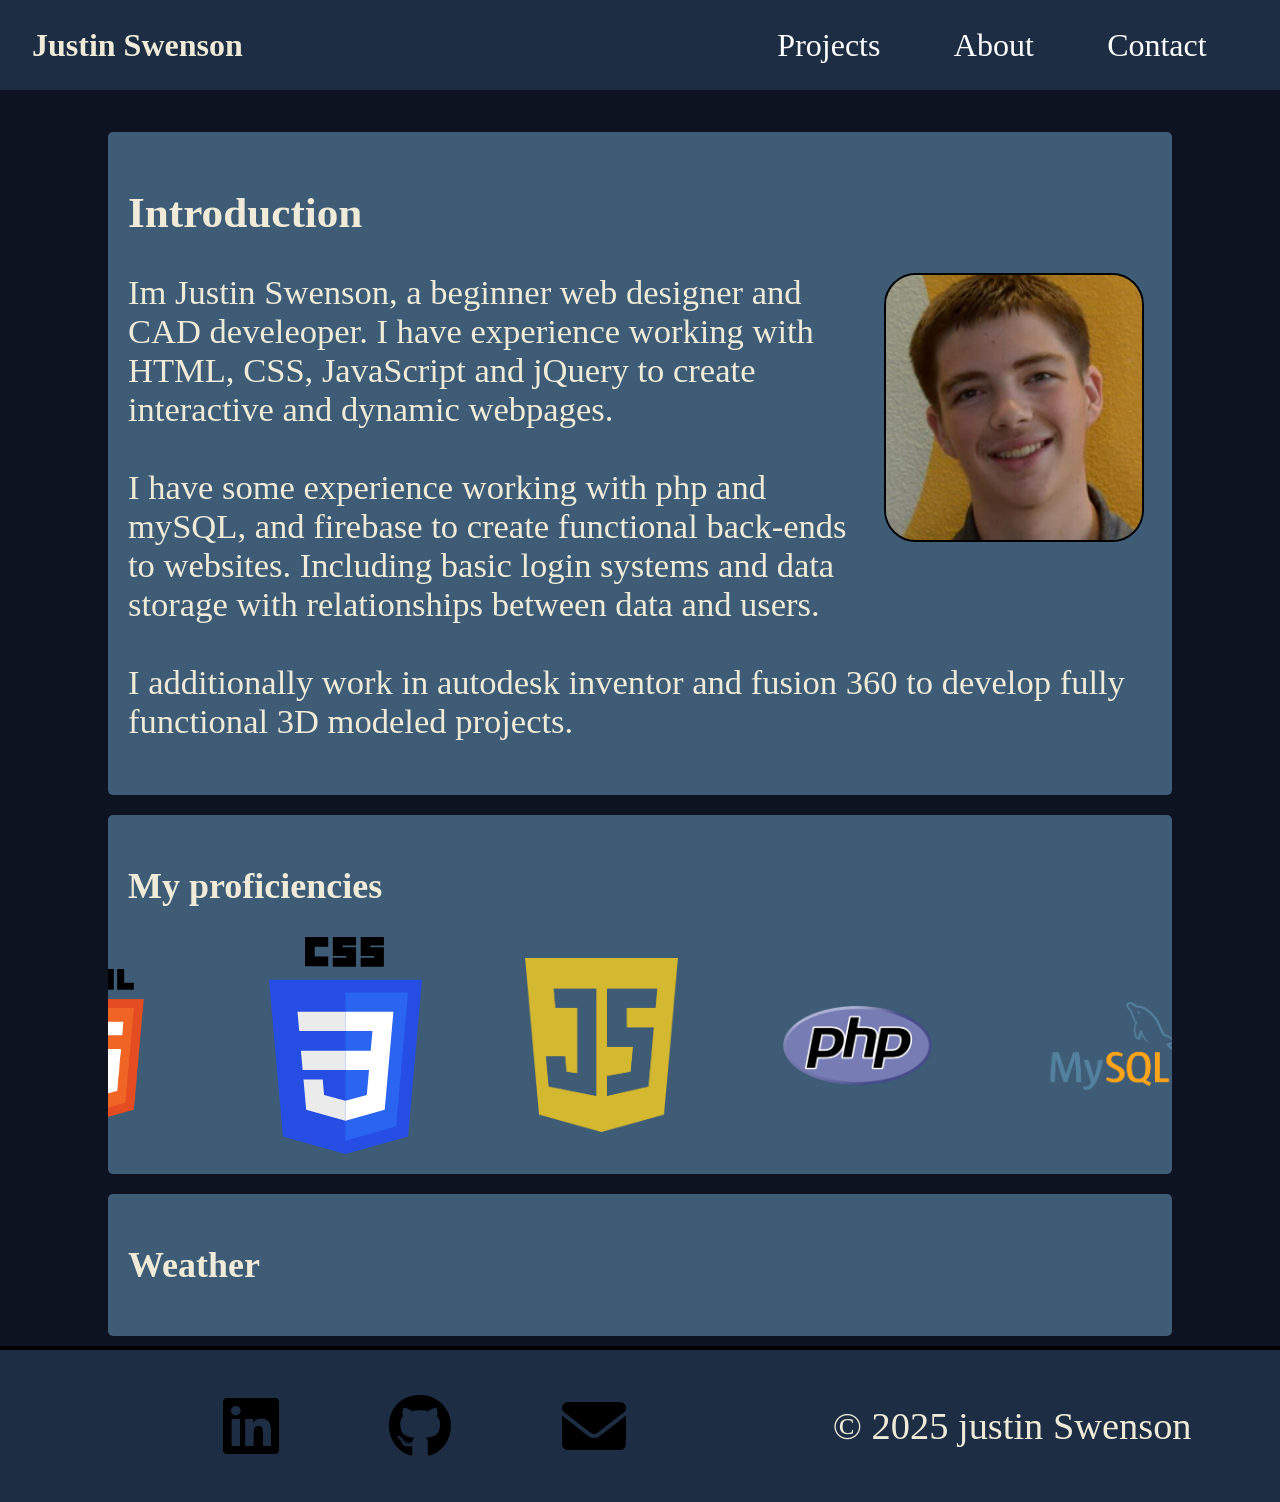
==== commit 2f24fe1e: "fixed links" ====
--- a/index.html
+++ b/index.html
@@ -69,9 +69,9 @@
     </main>
     <footer>
         <div id="socials">
-            <a href=""><i class="fa-brands fa-linkedin"></i></a>
-            <a href=""><i class="fa-brands fa-github"></i></a>
-            <a href=""><i class="fa-solid fa-envelope"></i></a>
+            <a href="https://www.linkedin.com/in/justin-swenson-79265133a/" target="_blank"><i class="fa-brands fa-linkedin"></i></a>
+            <a href="https://github.com/justin-swenson111" target="_blank"><i class="fa-brands fa-github"></i></a>
+            <a href="mailto:justinswenson111@gmail.com" target="_blank"><i class="fa-solid fa-envelope"></i></a>
         </div>
         <p>© 2025 justin Swenson</p>
     </footer>
